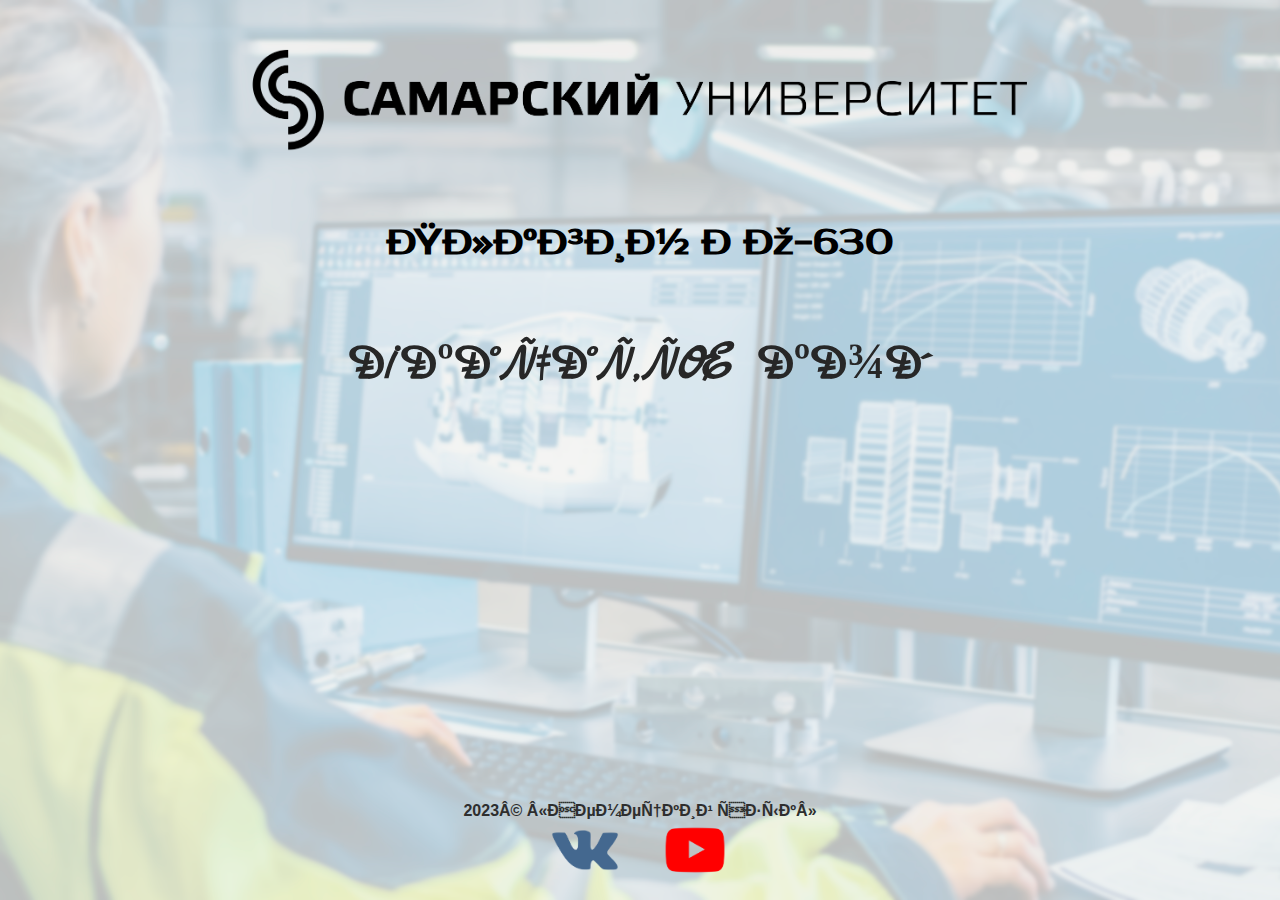
==== download.html @ 80989f30 "plug" ====
<!DOCTYPE html>
<html lang="ru">

<head>
    <meta charset="UFT-8">
    <meta name="viewport" content="width=device-width">
    <meta http-equiv="X-UA-Compatible" content="ie=edge">
    <meta name="description" content="Программа">
    <meta name="keywords" content="Программа">
    <meta name="Author" content="Тарасов Владислав">
    <meta name="Copyright" content="Тарасов Владислав">
    <meta name="Address" content="Самара">
    <link rel="stylesheet" href="css/style.css">
    <link rel="stylesheet" href="https://cdn.jsdelivr.net/npm/swiper@8/swiper-bundle.min.css" />
    <link href="https://fonts.googleapis.com/css2?family=Marck+Script&display=swap" rel="stylesheet">
    <link href="https://fonts.googleapis.com/css2?family=Prosto+One&display=swap" rel="stylesheet">
    <link type="image/x-icon" href="img/ico.ico" rel="shortcut icon">
    <link type="Image/x-icon" href="img/ico.ico" rel="icon">
    <title>Плагин РО-630</title>
</head>

<body>
    <div class="wrapper">
        <header class="header">
            <div class="header__container _container">
                <a href="index.html" class="header__logo"><img class="log" src="img/logo.png"></a>
        </header>
        <main class="content">
            <div class="title">
                <h1>Плагин РО-630</h1><br>
             </div>
            <div class="menu_item">
                <a class="menu__link" href="cod.rar">Скачать код</a>
        </div>


        </main>
        <footer class="footer">
            <div class="footer__body">
                <div class="vkshare">
                    <script src="https://yastatic.net/share2/share.js"></script>
                    <div class="ya-share2" data-curtain data-shape="round"
                        data-services="vkontakte,telegram,viber,whatsapp"></div>
                </div>
                <p class="text__footer">2023© «Немецкий язык»</p>
                <div class="footer__body__img">
                    <div class="footer__padding">
                        <a target="blank" href="#">
                            <img class="footer__body__img2" src="img/vkcolor.png" alt="vk">
                        </a>
                    </div>
                    <div class="footer__padding">
                        <a target="blank" href="#">
                            <img class="footer__body__img2" src="img/youtubecolor.png" alt="youtube">
                        </a>
                    </div>
                </div>
            </div>
        </footer>
    </div>

</body>

</html>
---- css/style.css ----
/*Обнуление минимальное*/
*,
*::before,
*::after {
    margin: 0;
    padding: 0;
    border: 0;
    box-sizing: border-box;
}

a {
    text-decoration: none;
}

ul,
ol,
li {
    list-style: none;
}

img {
    vertical-align: top;
}

/*-------------------------------------------------------*/
/*---------Подключение-Шрифты----------------------------*/
/*-------------------------------------------------------*/




/*-------------------------------------------------------*/
/*---------Фон, основной блок----------------------------*/
/*-------------------------------------------------------*/


body {
    height: 100%;
    background-image: url(../img/fon.png);
    background-size: cover;
    background-position: center center;
    background-attachment: fixed;
}


.wrapper {
    max-width: 1180px;
    padding: 0px 20px;
    margin: 0px auto;
    box-sizing: content-box;
    min-height: 100vh;
    overflow: hidden;
    display: flex;
    flex-direction: column;
    min-width: 0;
}



.container__conten {
    padding: 160px 20px 20px 20px;

}

/*-------------------------------------------------------*/
/*    Стили для лого первой страницы    */
/*---------Шапка-----------------------------------------*/

.header {
    /*position: fixed Фиксируем шапку сайта при прокрутке страницы*/
    display: block;
    margin-left: auto;
    margin-right: auto;
    z-index: 1;
}

.header:before {
    content: '';
    position: absolute;
    width: 100%;
    height: 100%;
    left: 0;
    top: 0%;
    background-color: #fe080800;
    z-index: 2;
}

.header__container {
    position: relative;
    display: flex;
    min-height: 200px;
    align-items: center;
    justify-content: space-between;

}

.log {
    width: 800px;
    position: relative;
    z-index: 3;
}




/*-------------------------------------------------------*/
/*----------Контент main---------------------------------*/
/*--------контент главной страницы indeh.html------------*/
.content {
    z-index: 2;
    max-width: 100%;
    /*Ширина контента*/
    margin: 50px auto;
    box-sizing: content-box;
}
h1{
    font-size: 35px;
}
.p{
    text-align: center;
    font-family: 'Prosto One', cursive;
    font-style: normal;
    font-weight: normal;
    font-size: 25px;
    padding: 0px 0px 0px 0px;
}



.content__image {
    margin-top: 0px;
    text-align: center;
}

.content__image img {
    max-width: 800px;
}

.vkshare {
    text-align: center;
}

.title {
    margin-top: -5%;
    text-align: center;
    font-family: 'Prosto One', cursive;
    font-style: normal;
    font-weight: normal;
    font-size: 30px;
    padding: 0px 0px 0px 0px;
}



.title1 {
    margin-top: 5%;
    text-align: center;
    font-family: 'Prosto One', cursive;
    font-style: normal;
    font-weight: normal;
    font-size: 30px;
    padding: 0px 0px 0px 0px;
}

.t{
    margin-top: 2%;
}

.img{
    margin-top: 2%;
    text-align: center;

}
.img img{
    max-width: 900px;
}

.video {
    margin-top: 2%;
    text-align: center; 
}


video{
    width: 70%; 
}




.menu_item {
    margin-top: 5%;
    text-align: center;
    font-family: 'Marck Script', cursive;
    font-style: normal;
    font-weight: 900;
    font-size: 50px;
}

.menu__link {
    color: #272727;
    text-decoration: none;
    transition: color .1s linear;
}


.menu__link:hover {
    text-decoration: none;
    color: #5a5a5a;
}

.menu__link:hover:after {
    opacity: 1;
}






/*-------------------------------------------------------*/
/*-------Подвал footer-----------------------------------*/
/*-------------------------------------------------------*/
.footer {
    max-width: 1180px;
    margin: 10px auto;
    padding: 20px 10px 10px 10px;
    margin-top: auto;
    z-index: 4;
}



.footer__body__img1 {
    width: 50px;
    height: 40px;
}

.footer__body__img2 {
    width: 70px;
    height: 60px;

}

.text__footer {
    margin-top: 10px;
    font-family: 'Open Sans', sans-serif;
    font-weight: bold;
    font-size: 16px;
    color: #2e2e2e;
    text-align: center
}

.footer__body__img {
    display: flex;
    align-items: center;
    justify-content: center;
}



.container__tex {
    text-align: center
}


.footer__logo {
    padding: 0px 0px 0px 0px;
    text-align: center
}

.footer__logo img {
    width: 130px;
}


.footer__padding {
    padding: 0px 20px 0px 20px;
}



/*-------------------------------------------------------*/
/*----------Адаптив под устройства-----------------------*/
/*----------Планшеты-------------------------------------*/
@media (max-width: 992px) {
    .log {
        width: 100%;
    }

    .header__container {
        margin-top: 3%;
        min-height: 100px;
    }

    .title {
        margin-top: -7%;
        font-size: 15px;
    }
h1{
    font-size: 25px;
}
.p {
    font-size: 15px;
}

    .img img{
padding: 0px 30px 0px 30px;
        max-width: 100%;
    }

    .menu_item {
        margin-top: 5%;

        font-size: 30px;
    }

    video{
        width: 95%; 
    }

}

/*-------------------------------------------------------*/
/*----------Адаптив под устройства-----------------------*/
/*----------Смартфоны------------------------------------*/
@media (max-width: 767px) {

    .log {
        width: 100%;
    }

    .header__container {
        margin-top: 3%;
        min-height: 100px;
    }

    .title {
        margin-top: -15%;
        font-size: 15px;
    }
h1{
    font-size: 25px;
}
.p {
    font-size: 15px;
}

    .img img{
padding: 0px 10px 0px 10px;
        max-width: 100%;
    }

    .menu_item {
        margin-top: 5%;

        font-size: 30px;
    }
    video{
        width: 95%; 
    }

    /*-------------------------------------------------------*/
    /*-------Подвал footer-----------------------------------*/
    /*-------------------------------------------------------*/


    .footer__logo {
        padding: 0px 0px 5px 0px;
        text-align: center
    }

    .footer__logo img {
        width: 110px;
    }




}
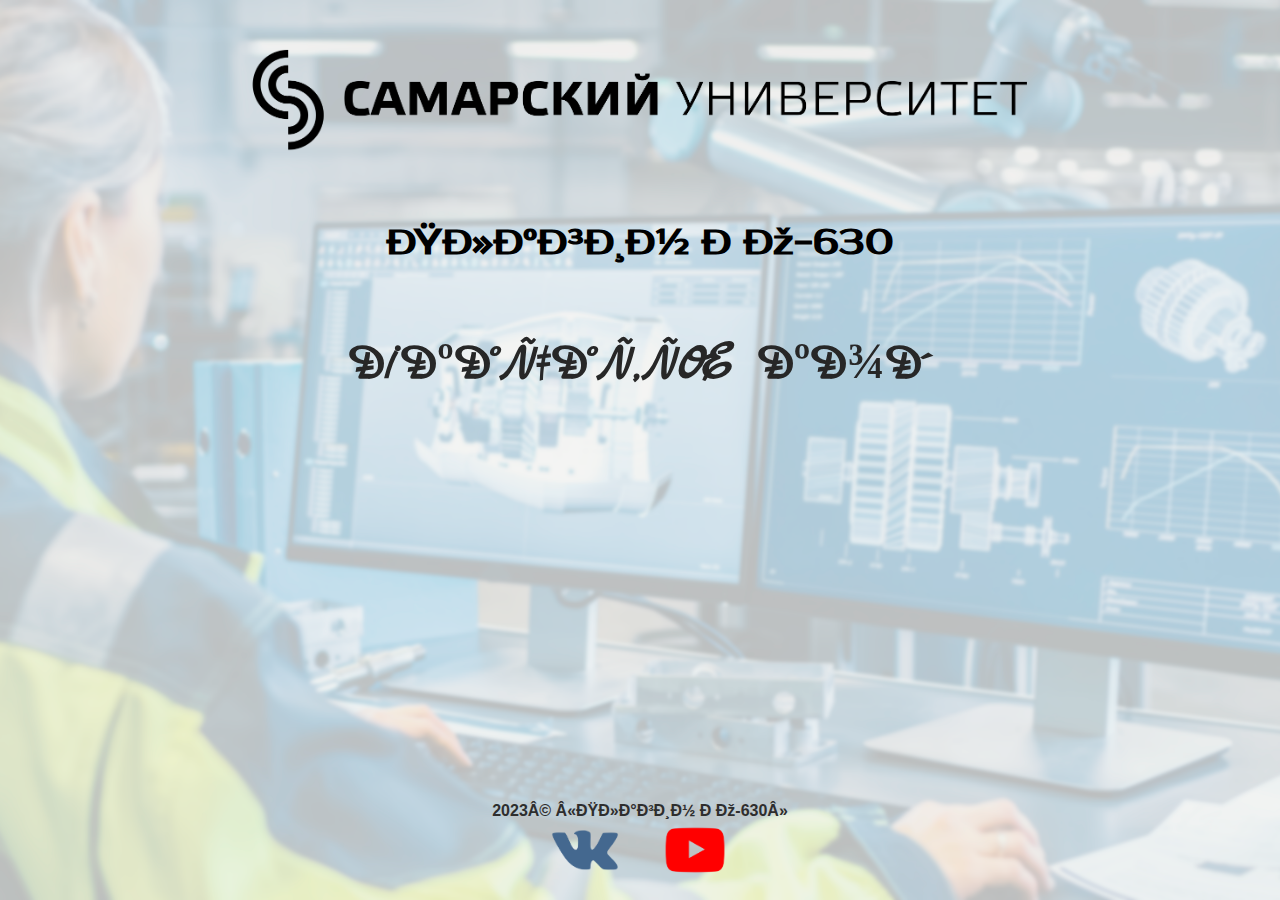
==== commit 9d3720b4: "plug" ====
--- a/download.html
+++ b/download.html
@@ -42,7 +42,7 @@
                     <div class="ya-share2" data-curtain data-shape="round"
                         data-services="vkontakte,telegram,viber,whatsapp"></div>
                 </div>
-                <p class="text__footer">2023© «Немецкий язык»</p>
+                <p class="text__footer">2023© «Плагин РО-630»</p>
                 <div class="footer__body__img">
                     <div class="footer__padding">
                         <a target="blank" href="#">
